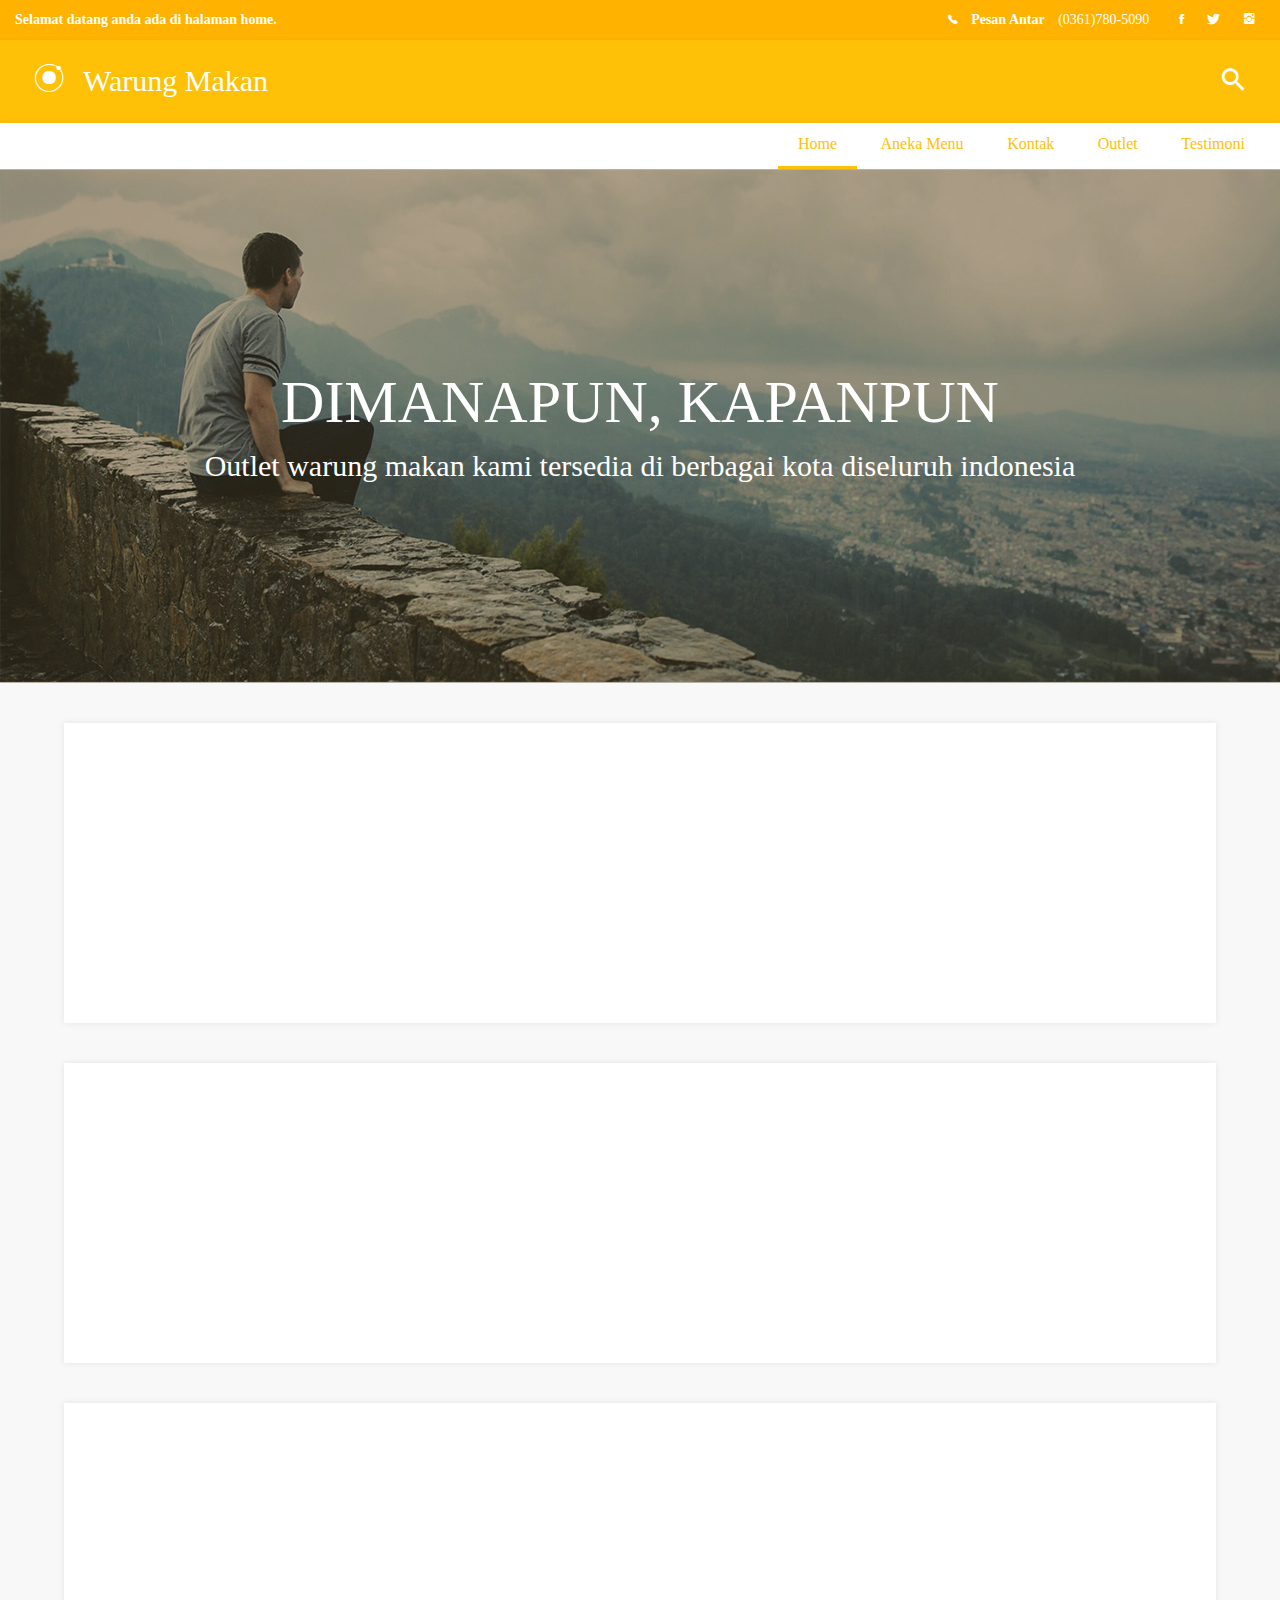
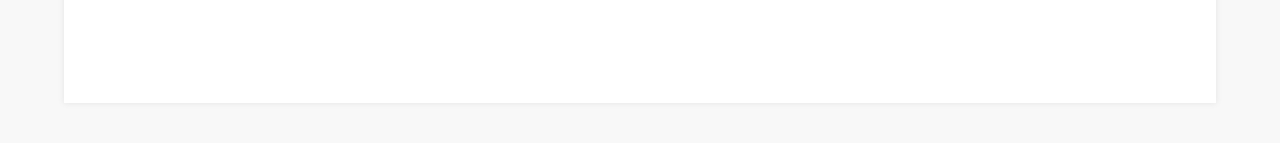
==== index.html @ 71ebaf67 "first commit" ====
<!DOCTYPE html>
<html lang="en">
<head>
	<meta charset="UTF-8">
	<title>Warung Makan - Home</title>
	<link rel="stylesheet" href="css/normalize.css">
	<link rel="stylesheet" href="css/bootstrap.min.css">
	<link rel="stylesheet" href="css/ionicons.min.css">
	<link rel="stylesheet" href="css/style.css">
	
</head>
<body>
	<section class="top-bar">
		<div class="container-fluid">
			<div class="row">
				<div class="col-lg-6">
					<span class="welcome">
						Selamat datang anda ada di halaman home.
					</span>
				</div>
				<div class="col-lg-4 col-lg-push-2 clear">
					<span class="delivery">
						<i class="icon ion-ios-telephone"></i>
						<b>Pesan Antar</b> (0361)780-5090
					</span>
					<div class="network clear">
						<div class="item"><a href=""><i class="icon ion-social-facebook"></i></a></div>
						<div class="item"><a href=""><i class="icon ion-social-twitter"></i></a></div>
						<div class="item"><a href=""><i class="icon ion-social-instagram"></i></a></div>
					</div>
				</div>
			</div>
		</div>
	</section>
	<header>
		<div class="container-fluid">
			<div class="row">				
				<div class="brand col-lg-6">
					<h1><i class="icon ion-ionic"></i>Warung Makan</h1>
				</div>
				<div class="search col-lg-6">
					<button><i class="icon ion-android-search"></i></button>
				</div>
			</div><!-- row -->
		</div><!-- container -->
	</header>
	<nav class="tabs container">
		<div class="row">
			<div class="col-lg-6 col-lg-push-6">
				<ul>
					<li class="active"><a href="">Home</a></li>
					<li><a href="">Aneka Menu</a></li>
					<li><a href="">Kontak</a></li>
					<li><a href="">Outlet</a></li>
					<li><a href="">Testimoni</a></li>
				</ul>
			</div>
		</div>
	</nav>
	
	
	<div class="slides">
		<div class="slide">
			<h2>DIMANAPUN, KAPANPUN</h2>
			<p>Outlet warung makan kami tersedia di berbagai 
kota diseluruh indonesia</p>
		</div>
	</div>
	
	
	
	<div class="card">
		
	</div>
	
	<div class="card">
		
	</div>
	
	<div class="card">
		
	</div>
	
	<script src="js/jquery.min.js"></script>
	<script src="js/bootstrap.js"></script>
</body>
</html>
---- css/style.css ----
body {
  font-family: "Roboto";
  background: #f8f8f8; }

* {
  margin: 0;
  padding: 0; }

section.top-bar {
  background: #ffb300;
  color: #fff;
  width: 100%;
  padding: 10px 0;
  z-index: 1; }
  section.top-bar span.welcome {
    font-family: 'Roboto';
    font-weight: 600; }
  section.top-bar span.delivery {
    float: left;
    margin-left: 20%; }
    section.top-bar span.delivery b {
      margin: 0 10px; }
  section.top-bar div.network {
    display: block;
    float: right;
    margin: 0;
    padding: 0;
    list-style: none; }
    section.top-bar div.network div.item {
      display: inline-block;
      margin: 0;
      padding: 0; }
      section.top-bar div.network div.item a {
        margin: 0;
        color: #fff;
        display: block;
        padding: 0 10px; }

header {
  background: #ffc107;
  z-index: 3;
  padding: 20px 20px;
  box-shadow: 0px 1px 5px 0px rgba(105, 104, 104, 0.14); }
  header .brand h1 {
    font-size: 30px;
    color: #fff;
    margin: 0; }
    header .brand h1 i.icon {
      font-size: 35px;
      margin-right: 20px; }
  header .search button {
    float: right;
    display: block;
    font-size: 30px;
    color: #fff;
    border: none;
    background: transparent; }
    header .search button:focus {
      outline: none; }

.clear::after {
  content: "";
  display: block;
  clear: both; }

nav.tabs {
  background: #fff;
  width: 100%;
  box-shadow: 0px 0px 6px 0px rgba(105, 104, 104, 0.14);
  z-index: 2; }
  nav.tabs:after {
    clear: both;
    display: block;
    content: ""; }
  nav.tabs ul {
    float: right;
    margin: 0; }
    nav.tabs ul li {
      list-style: none;
      display: inline-block; }
      nav.tabs ul li:after {
        content: "";
        width: 100%;
        height: 3px;
        display: block; }
      nav.tabs ul li:hover:after {
        background: #eee; }
      nav.tabs ul li.active:after {
        background: #ffc107; }
      nav.tabs ul li a {
        font-family: 'Roboto';
        font-weight: 300;
        color: #ffc107;
        display: block;
        padding: 10px 20px;
        font-size: 16px; }
        nav.tabs ul li a:hover {
          text-decoration: none; }

div.slides {
  z-index: 1;
  width: 100%;
  height: 514px;
  overflow: hidden;
  position: relative; }
  div.slides div.slide {
    position: absolute;
    top: 0;
    height: 100%;
    width: 100%;
    box-shadow: 0px 0px 6px 0px rgba(105, 104, 104, 0.14);
    background-image: url("../image/bg-slide.jpg");
    padding: 180px; }
    div.slides div.slide h2 {
      text-align: center;
      color: #fff;
      font-size: 60px; }
    div.slides div.slide p {
      font-weight: 100;
      color: #fff;
      font-size: 30px;
      text-align: center; }

div.card {
  min-height: 300px;
  background: #fff;
  width: 90%;
  margin: 40px auto;
  box-shadow: 0px 0px 6px 0px rgba(105, 104, 104, 0.14); }

/*# sourceMappingURL=style.css.map */
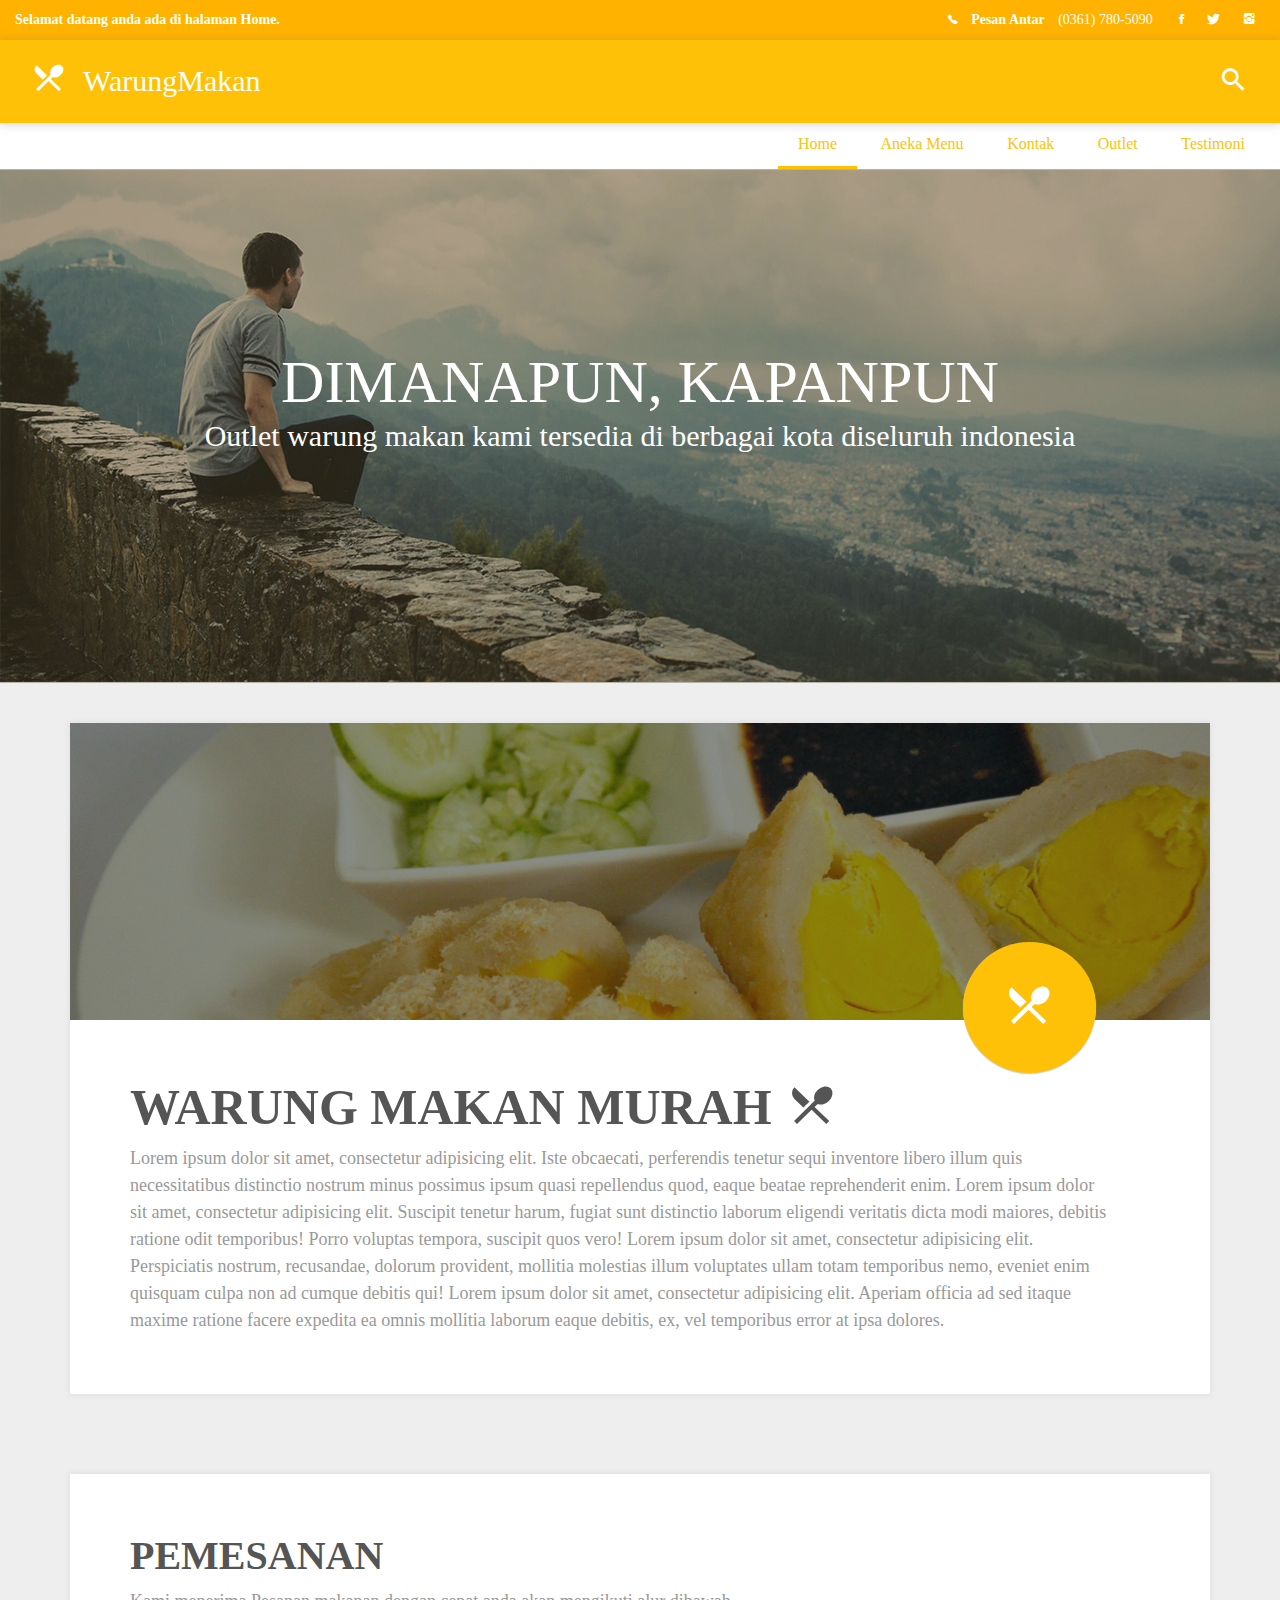
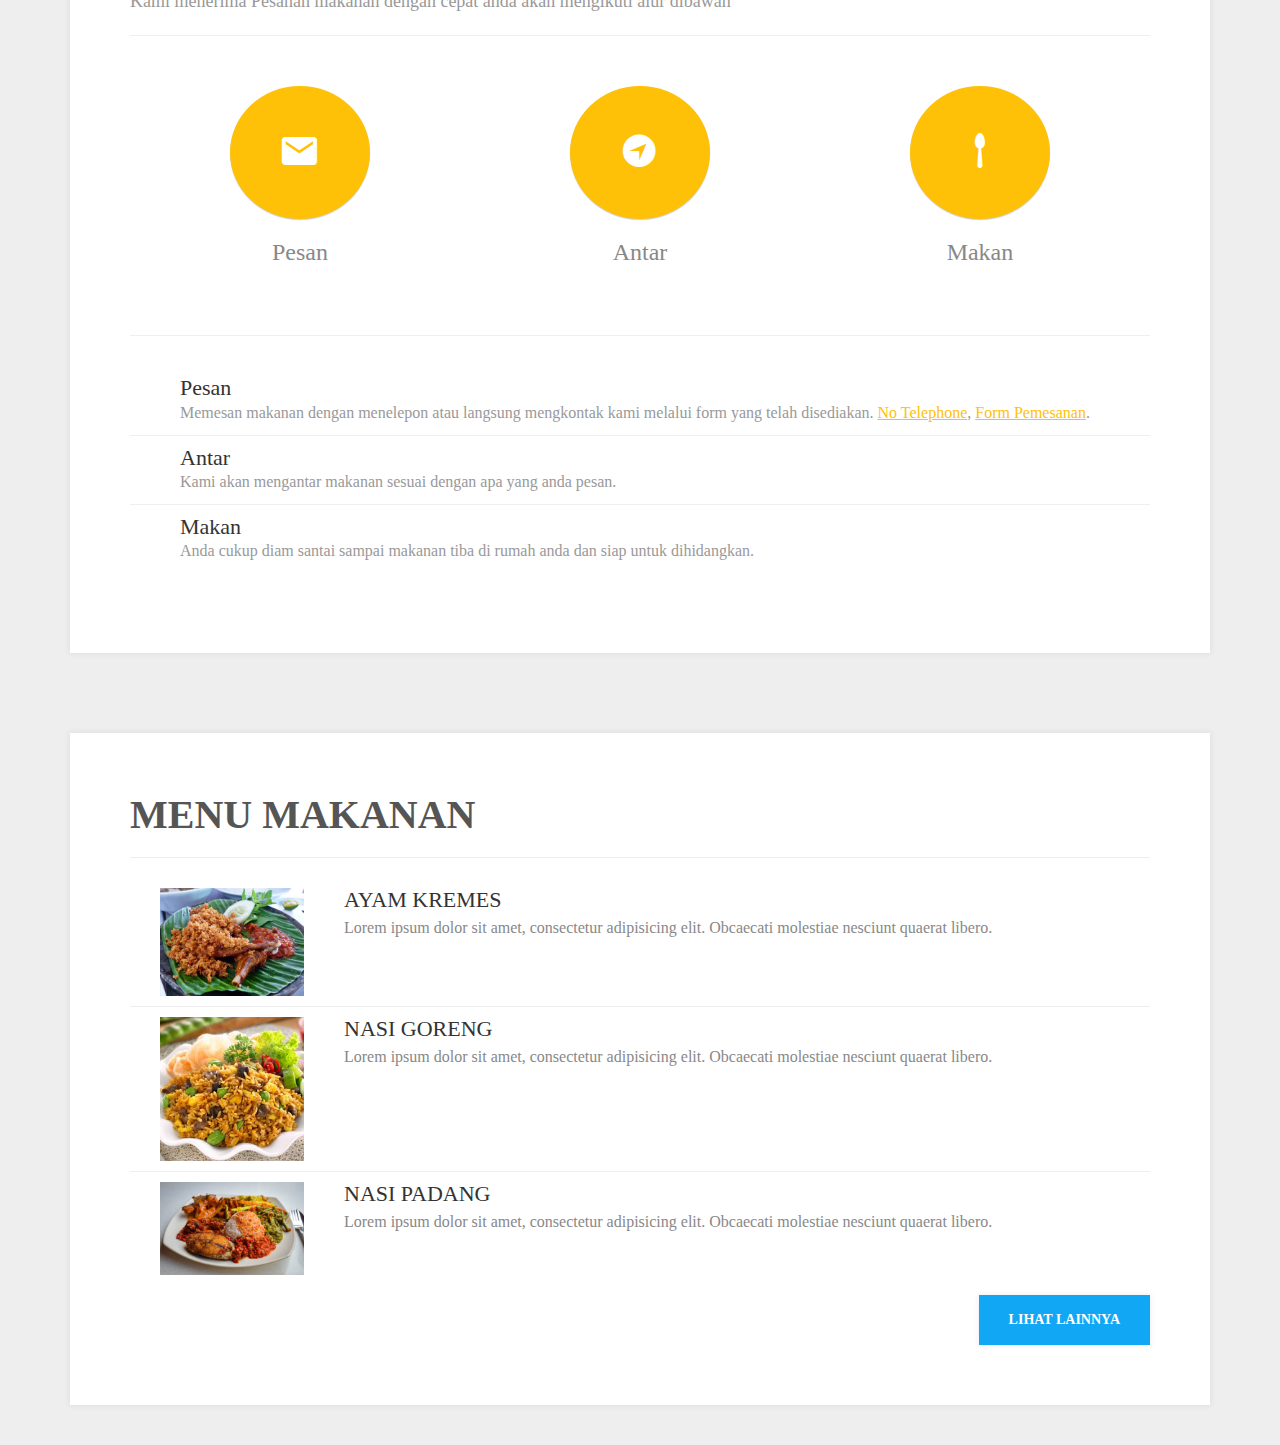
==== commit 0da149d6: "add image, add page menu" ====
--- a/index.html
+++ b/index.html
@@ -1,87 +1,184 @@
 <!DOCTYPE html>
 <html lang="en">
+
 <head>
-	<meta charset="UTF-8">
-	<title>Warung Makan - Home</title>
-	<link rel="stylesheet" href="css/normalize.css">
-	<link rel="stylesheet" href="css/bootstrap.min.css">
-	<link rel="stylesheet" href="css/ionicons.min.css">
-	<link rel="stylesheet" href="css/style.css">
-	
+    <meta charset="UTF-8">
+    <title>Warung Makan - Home</title>
+    <link rel="stylesheet" href="css/normalize.css">
+    <link rel="stylesheet" href="css/bootstrap.min.css">
+    <link rel="stylesheet" href="css/ionicons.min.css">
+    <link rel="stylesheet" href="css/style.css">
 </head>
+
 <body>
-	<section class="top-bar">
-		<div class="container-fluid">
-			<div class="row">
-				<div class="col-lg-6">
-					<span class="welcome">
-						Selamat datang anda ada di halaman home.
+    <section class="top-bar">
+        <div class="container-fluid">
+            <div class="row">
+                <div class="col-lg-6">
+                    <span class="welcome">
+						Selamat datang anda ada di halaman Home.
 					</span>
-				</div>
-				<div class="col-lg-4 col-lg-push-2 clear">
-					<span class="delivery">
+                </div>
+                <div class="col-lg-4 col-lg-push-2 clear">
+                    <span class="delivery">
 						<i class="icon ion-ios-telephone"></i>
-						<b>Pesan Antar</b> (0361)780-5090
+						<b>Pesan Antar</b> (0361) 780-5090
 					</span>
-					<div class="network clear">
-						<div class="item"><a href=""><i class="icon ion-social-facebook"></i></a></div>
-						<div class="item"><a href=""><i class="icon ion-social-twitter"></i></a></div>
-						<div class="item"><a href=""><i class="icon ion-social-instagram"></i></a></div>
-					</div>
-				</div>
-			</div>
-		</div>
-	</section>
-	<header>
-		<div class="container-fluid">
-			<div class="row">				
-				<div class="brand col-lg-6">
-					<h1><i class="icon ion-ionic"></i>Warung Makan</h1>
-				</div>
-				<div class="search col-lg-6">
-					<button><i class="icon ion-android-search"></i></button>
-				</div>
-			</div><!-- row -->
-		</div><!-- container -->
-	</header>
-	<nav class="tabs container">
-		<div class="row">
-			<div class="col-lg-6 col-lg-push-6">
-				<ul>
-					<li class="active"><a href="">Home</a></li>
-					<li><a href="">Aneka Menu</a></li>
-					<li><a href="">Kontak</a></li>
-					<li><a href="">Outlet</a></li>
-					<li><a href="">Testimoni</a></li>
-				</ul>
-			</div>
-		</div>
-	</nav>
-	
-	
-	<div class="slides">
-		<div class="slide">
-			<h2>DIMANAPUN, KAPANPUN</h2>
-			<p>Outlet warung makan kami tersedia di berbagai 
-kota diseluruh indonesia</p>
-		</div>
-	</div>
-	
-	
-	
-	<div class="card">
-		
-	</div>
-	
-	<div class="card">
-		
-	</div>
-	
-	<div class="card">
-		
-	</div>
-	
-	<script src="js/jquery.min.js"></script>
-	<script src="js/bootstrap.js"></script>
+                    <div class="network clear">
+                        <div class="item"><a href="" title="Bagikan ke Facebook"><i class="icon ion-social-facebook"></i></a></div>
+                        <div class="item"><a href="" title="Bagikan ke Twitter"><i class="icon ion-social-twitter"></i></a></div>
+                        <div class="item"><a href="" title="Bagikan ke Instagram"><i class="icon ion-social-instagram"></i></a></div>
+                    </div>
+                </div>
+            </div>
+        </div>
+    </section>
+    <header>
+        <div class="container-fluid">
+            <div class="row">
+                <div class="brand col-lg-6">
+                    <h1><i class="icon ion-android-restaurant"></i>WarungMakan</h1>
+                </div>
+                <div class="search col-lg-6">
+                    <button title="Klik untuk melakukan Pencarian"><i class="icon ion-android-search"></i></button>
+                </div>
+            </div>
+            <!-- row -->
+        </div>
+        <!-- container -->
+    </header>
+    <nav class="tabs container">
+        <div class="row">
+            <div class="col-lg-6 col-lg-push-6">
+                <ul>
+                    <li class="active"><a href="" title="Menuju halaman Home">Home</a></li>
+                    <li><a href="aneka-menu.html" title="Menuju halaman Aneka Menu">Aneka Menu</a></li>
+                    <li><a href="kontak.html" title="Menuju halaman Kontak">Kontak</a></li>
+                    <li><a href="outlet.html" title="Menuju halaman Outlet">Outlet</a></li>
+                    <li><a href="testimoni.html" title="Menuju halaman Testimoni">Testimoni</a></li>
+                </ul>
+            </div>
+        </div>
+    </nav>
+    <div class="slides">
+        <div class="slide">
+            <h2>DIMANAPUN, KAPANPUN</h2>
+            <p>Outlet warung makan kami tersedia di berbagai kota diseluruh indonesia</p>
+        </div>
+    </div>
+    <div class="container">
+        <div class="row">
+            <div class="col-lg-12">
+                <div class="card" id="about">
+                    <div class="image-full">
+                        <img src="image/about.jpg">
+                        <div class="avatar">
+                            <i class="icon ion-android-restaurant"></i>
+                        </div>
+                    </div>
+                    <div class="description">
+                        <h2> Warung Makan Murah<i class="icon ion-android-restaurant"></i></h2>
+                        <p>Lorem ipsum dolor sit amet, consectetur adipisicing elit. Iste obcaecati, perferendis tenetur sequi inventore libero illum quis necessitatibus distinctio nostrum minus possimus ipsum quasi repellendus quod, eaque beatae reprehenderit enim. Lorem ipsum dolor sit amet, consectetur adipisicing elit. Suscipit tenetur harum, fugiat sunt distinctio laborum eligendi veritatis dicta modi maiores, debitis ratione odit temporibus! Porro voluptas tempora, suscipit quos vero! Lorem ipsum dolor sit amet, consectetur adipisicing elit. Perspiciatis nostrum, recusandae, dolorum provident, mollitia molestias illum voluptates ullam totam temporibus nemo, eveniet enim quisquam culpa non ad cumque debitis qui! Lorem ipsum dolor sit amet, consectetur adipisicing elit. Aperiam officia ad sed itaque maxime ratione facere expedita ea omnis mollitia laborum eaque debitis, ex, vel temporibus error at ipsa dolores.</p>
+                    </div>
+                </div>
+            </div>
+        </div>
+        <div class="row">
+            <div class="col-lg-12">
+                <div class="card" id="pemesanan">
+                    <div class="head">
+                        <h2>PEMESANAN</h2>
+                        <p>Kami menerima Pesanan makanan dengan cepat anda akan mengikuti alur dibawah</p>
+                    </div>
+                    <hr>
+                    <div class="flow">
+                        <div class="item">
+                            <div class="circle">
+                                <i class="icon ion-android-mail"></i>
+                            </div>
+                            <h3>Pesan</h3>
+                        </div>
+                        <div class="item">
+                            <div class="circle">
+                                <i class="icon ion-ios-navigate"></i>
+                            </div>
+                            <h3>Antar</h3>
+                        </div>
+                        <div class="item">
+                            <div class="circle">
+                                <i class="icon ion-spoon"></i>
+                            </div>
+                            <h3>Makan</h3>
+                        </div>
+                    </div>
+                    <hr>
+                    <div class="description">
+                        <ol>
+                            <li>
+                                <h4>Pesan</h4>
+                                <p>Memesan makanan dengan menelepon atau langsung mengkontak kami melalui form yang telah disediakan. <a href="">No Telephone</a>, <a href="">Form Pemesanan</a>.</p>
+                            </li>
+                            <li>
+                                <h4>Antar</h4>
+                                <p>Kami akan mengantar makanan sesuai dengan apa yang anda pesan.</p>
+                            </li>
+                            <li>
+                                <h4>Makan</h4>
+                                <p>Anda cukup diam santai sampai makanan tiba di rumah anda dan siap untuk dihidangkan.</p>
+                            </li>
+                        </ol>
+                    </div>
+                </div>
+            </div>
+        </div>
+        <div class="row">
+            <div class="col-lg-12">
+                <div class="card list" id="list-menu-makanan">
+                    <h2>Menu Makanan</h2>
+                    <hr>
+                    <ul>
+                        <li>
+                            <div class="card-1s">
+                                <div class="image">
+                                    <img src="image/ayam-kremes.jpg">
+                                </div>
+                                <div class="description">
+                                    <h4>Ayam Kremes</h4>
+                                    <p>Lorem ipsum dolor sit amet, consectetur adipisicing elit. Obcaecati molestiae nesciunt quaerat libero.</p>
+                                </div>
+                            </div>
+                        </li>
+                        <li>
+                            <div class="card-1s">
+                                <div class="image">
+                                    <img src="image/nasi-goreng.jpeg">
+                                </div>
+                                <div class="description">
+                                    <h4>Nasi Goreng</h4>
+                                    <p>Lorem ipsum dolor sit amet, consectetur adipisicing elit. Obcaecati molestiae nesciunt quaerat libero.</p>
+                                </div>
+                            </div>
+                        </li>
+                        <li>
+                            <div class="card-1s">
+                                <div class="image">
+                                    <img src="image/nasi-padang.jpg">
+                                </div>
+                                <div class="description">
+                                    <h4>Nasi Padang</h4>
+                                    <p>Lorem ipsum dolor sit amet, consectetur adipisicing elit. Obcaecati molestiae nesciunt quaerat libero.</p>
+                                </div>
+                            </div>
+                        </li>
+                       
+                    </ul>
+                    <a href="" class="btn-more">LIHAT LAINNYA</a>
+                </div><!-- card -->
+            </div><!-- col-lg-2 -->
+        </div><!-- row -->
+    </div><!-- container -->
+    <script src="js/jquery.min.js"></script>
+    <script src="js/bootstrap.js"></script>
 </body>
-</html>+
+</html>
--- a/css/style.css
+++ b/css/style.css
@@ -1,10 +1,32 @@
+.clear::after {
+  content: "";
+  display: block;
+  clear: both; }
+
+h1,
+h2,
+h3,
+h4,
+h5,
+h6,
+p {
+  margin: 0;
+  padding: 0; }
+
+a {
+  color: #ffc107;
+  text-decoration: underline; }
+  a:hover {
+    color: #FF852B; }
+
+* {
+  margin: 0;
+  padding: 0;
+  box-sizing: border-box; }
+
 body {
   font-family: "Roboto";
-  background: #f8f8f8; }
-
-* {
-  margin: 0;
-  padding: 0; }
+  background: #eee; }
 
 section.top-bar {
   background: #ffb300;
@@ -40,7 +62,8 @@
   background: #ffc107;
   z-index: 3;
   padding: 20px 20px;
-  box-shadow: 0px 1px 5px 0px rgba(105, 104, 104, 0.14); }
+  box-shadow: 0px 1px 10px 0px rgba(105, 104, 104, 0.3);
+  position: relative; }
   header .brand h1 {
     font-size: 30px;
     color: #fff;
@@ -57,11 +80,6 @@
     background: transparent; }
     header .search button:focus {
       outline: none; }
-
-.clear::after {
-  content: "";
-  display: block;
-  clear: both; }
 
 nav.tabs {
   background: #fff;
@@ -84,7 +102,7 @@
         height: 3px;
         display: block; }
       nav.tabs ul li:hover:after {
-        background: #eee; }
+        background: #aaa; }
       nav.tabs ul li.active:after {
         background: #ffc107; }
       nav.tabs ul li a {
@@ -93,7 +111,8 @@
         color: #ffc107;
         display: block;
         padding: 10px 20px;
-        font-size: 16px; }
+        font-size: 16px;
+        text-decoration: none; }
         nav.tabs ul li a:hover {
           text-decoration: none; }
 
@@ -124,8 +143,301 @@
 div.card {
   min-height: 300px;
   background: #fff;
-  width: 90%;
+  width: 100%;
   margin: 40px auto;
+  box-shadow: 0px 0px 6px 0px rgba(105, 104, 104, 0.14);
+  transition: all .3s ease; }
+  div.card.full {
+    width: 100%;
+    margin: -10px auto; }
+  div.card.map {
+    margin-top: 0; }
+
+div#about .image-full {
+  width: 100%;
+  position: relative; }
+  div#about .image-full::after {
+    position: absolute;
+    content: "";
+    background: rgba(1, 1, 1, 0.2);
+    top: 0;
+    bottom: 0;
+    left: 0;
+    width: 100%;
+    display: block; }
+  div#about .image-full img {
+    width: 100%; }
+  div#about .image-full div.avatar {
+    padding: 30px 46px;
+    font-size: 50px;
+    box-shadow: 0 1px 1px 0 #ccc;
+    position: absolute;
+    bottom: -18%;
+    right: 10%;
+    background: #ffc107;
+    border-radius: 100%;
+    z-index: 4;
+    color: #fff; }
+div#about .description {
+  padding: 60px 60px;
+  padding-right: 100px; }
+  div#about .description h2 {
+    font-size: 50px;
+    margin-bottom: 10px;
+    text-transform: uppercase;
+    font-weight: 800;
+    color: #555; }
+    div#about .description h2 i {
+      display: inline-block;
+      margin-left: 20px; }
+  div#about .description p {
+    line-height: 150%;
+    color: #999;
+    font-weight: 300;
+    font-size: 18px; }
+
+div#pemesanan {
+  padding: 60px; }
+  div#pemesanan h2 {
+    font-size: 40px;
+    margin-bottom: 10px;
+    text-transform: uppercase;
+    font-weight: 800;
+    color: #555; }
+  div#pemesanan p {
+    line-height: 150%;
+    font-size: 18px;
+    color: #999;
+    font-weight: 300; }
+  div#pemesanan div.flow {
+    margin: 40px 0; }
+    div#pemesanan div.flow::after {
+      content: "";
+      display: block;
+      clear: both; }
+    div#pemesanan div.flow div.item {
+      width: 33.3333%;
+      float: left;
+      text-align: center;
+      padding: 10px 100px; }
+      div#pemesanan div.flow div.item div.circle {
+        border-radius: 100%;
+        font-size: 40px;
+        background: #ffc107;
+        box-shadow: 0 1px 1px 0 #ccc;
+        padding: 38px 10px; }
+        div#pemesanan div.flow div.item div.circle i {
+          display: block;
+          color: #fff; }
+      div#pemesanan div.flow div.item h3 {
+        margin: 20px 0;
+        color: #333;
+        font-weight: 400;
+        color: #888; }
+  div#pemesanan div.description {
+    padding: 10px 0; }
+    div#pemesanan div.description h4 {
+      font-weight: 400;
+      font-size: 22px; }
+    div#pemesanan div.description p {
+      font-size: 16px; }
+    div#pemesanan div.description ol li {
+      display: block;
+      padding: 10px 50px;
+      transition: all .1s ease;
+      border-bottom: 1px solid #eee; }
+      div#pemesanan div.description ol li:last-child {
+        border-bottom: none; }
+      div#pemesanan div.description ol li:hover {
+        background: #eee; }
+
+div#list-menu-makanan {
+  padding: 60px; }
+  div#list-menu-makanan:after {
+    clear: both;
+    display: block;
+    content: ""; }
+  div#list-menu-makanan h2 {
+    font-size: 40px;
+    margin-bottom: 10px;
+    text-transform: uppercase;
+    font-weight: 800;
+    color: #555; }
+  div#list-menu-makanan.aneka-menu {
+    width: 100%;
+    margin-top: -10px; }
+  div#list-menu-makanan.grid {
+    padding: 10px;
+    background: transparent;
+    box-shadow: none;
+    width: 100%; }
+    div#list-menu-makanan.grid ul {
+      list-style-type: none; }
+      div#list-menu-makanan.grid ul:after {
+        clear: both;
+        display: block;
+        content: ""; }
+      div#list-menu-makanan.grid ul li {
+        float: left;
+        width: 25%;
+        height: 300px;
+        overflow: hidden;
+        padding: 10px; }
+        div#list-menu-makanan.grid ul li div.card-1s {
+          background: #fff;
+          box-shadow: 0px 0px 6px 0px rgba(105, 104, 104, 0.14); }
+        div#list-menu-makanan.grid ul li div.image {
+          width: 100%;
+          height: 143px;
+          overflow: hidden; }
+          div#list-menu-makanan.grid ul li div.image img {
+            width: 100%; }
+        div#list-menu-makanan.grid ul li div.description {
+          padding: 10px;
+          padding-left: 14px;
+          width: 100%; }
+          div#list-menu-makanan.grid ul li div.description h4 {
+            margin-bottom: 5px;
+            text-transform: uppercase;
+            font-size: 20px; }
+          div#list-menu-makanan.grid ul li div.description p {
+            color: #888;
+            font-weight: 300;
+            font-size: 13px; }
+  div#list-menu-makanan.list {
+    background: #fff;
+    width: 100%; }
+    div#list-menu-makanan.list ul {
+      list-style-type: none; }
+      div#list-menu-makanan.list ul li {
+        display: block;
+        border-bottom: 1px solid #eee; }
+        div#list-menu-makanan.list ul li:last-child {
+          border: none; }
+        div#list-menu-makanan.list ul li:after {
+          content: "";
+          display: block;
+          clear: both; }
+        div#list-menu-makanan.list ul li div.image {
+          float: left;
+          padding: 10px 30px;
+          width: 20%; }
+          div#list-menu-makanan.list ul li div.image img {
+            width: 100%; }
+        div#list-menu-makanan.list ul li div.description {
+          padding: 10px;
+          width: 70%;
+          float: left; }
+          div#list-menu-makanan.list ul li div.description h4 {
+            margin-bottom: 5px;
+            text-transform: uppercase;
+            font-size: 22px; }
+          div#list-menu-makanan.list ul li div.description p {
+            color: #888;
+            font-weight: 300;
+            font-size: 16px; }
+  div#list-menu-makanan a.btn-more {
+    background: #12A7F4;
+    color: #fff;
+    font-weight: 900;
+    float: right;
+    display: block;
+    box-shadow: 0px 0px 6px 0px rgba(105, 104, 104, 0.14);
+    padding: 15px 30px;
+    text-decoration: none; }
+
+.header-panel {
+  background: #ffc107;
+  color: #fff;
+  margin: 20px auto;
+  padding: 16px;
+  padding-left: 30px;
   box-shadow: 0px 0px 6px 0px rgba(105, 104, 104, 0.14); }
+  .header-panel.option {
+    position: relative;
+    overflow: hidden; }
+    .header-panel.option:after {
+      clear: both;
+      display: block;
+      content: ""; }
+    .header-panel.option h2 {
+      float: left; }
+    .header-panel.option div.button-option {
+      position: absolute;
+      right: 0;
+      top: 0;
+      bottom: 0;
+      background: #ffc107;
+      box-shadow: 0 1px 1px 0 #f78d06;
+      float: right; }
+      .header-panel.option div.button-option button {
+        background: #ffc107;
+        font-size: 24px;
+        padding: 12px 20px;
+        border: none;
+        height: 100%; }
+        .header-panel.option div.button-option button:focus {
+          outline: none;
+          background: #f78d06; }
+        .header-panel.option div.button-option button.active {
+          background: #f78d06; }
+  .header-panel h2 {
+    font-size: 20px;
+    font-weight: 900; }
+    .header-panel h2 i {
+      margin-right: 20px;
+      font-size: 25px; }
+
+ul#list-contact {
+  list-style-type: none; }
+  ul#list-contact li {
+    display: block;
+    padding: 20px 20px;
+    padding-left: 80px;
+    margin: 20px 0; }
+    ul#list-contact li:hover {
+      background: #eee; }
+    ul#list-contact li h4 {
+      font-size: 24px;
+      margin-bottom: 10px; }
+    ul#list-contact li span.contact {
+      margin-left: 10px;
+      color: #999;
+      font-size: 18px; }
+      ul#list-contact li span.contact i.icon {
+        margin-right: 10px;
+        font-size: 20px; }
+
+.map ul.list {
+  list-style-type: none; }
+  .map ul.list li {
+    padding: 10px 20px;
+    display: block; }
+    .map ul.list li.location {
+      background: #f78d06;
+      color: #fff;
+      font-weight: 100;
+      font-size: 20px; }
+      .map ul.list li.location i {
+        color: #fff;
+        float: right;
+        margin-right: 0;
+        position: relative;
+        top: -4px; }
+    .map ul.list li:hover {
+      background: #f8f8f8; }
+      .map ul.list li:hover.location {
+        background: #f78d06; }
+    .map ul.list li i {
+      display: inline-block;
+      margin-right: 20px;
+      font-size: 25px;
+      color: #777; }
+    .map ul.list li span {
+      font-weight: 300;
+      display: inline-block;
+      top: -5px;
+      position: relative;
+      color: #999; }
 
 /*# sourceMappingURL=style.css.map */
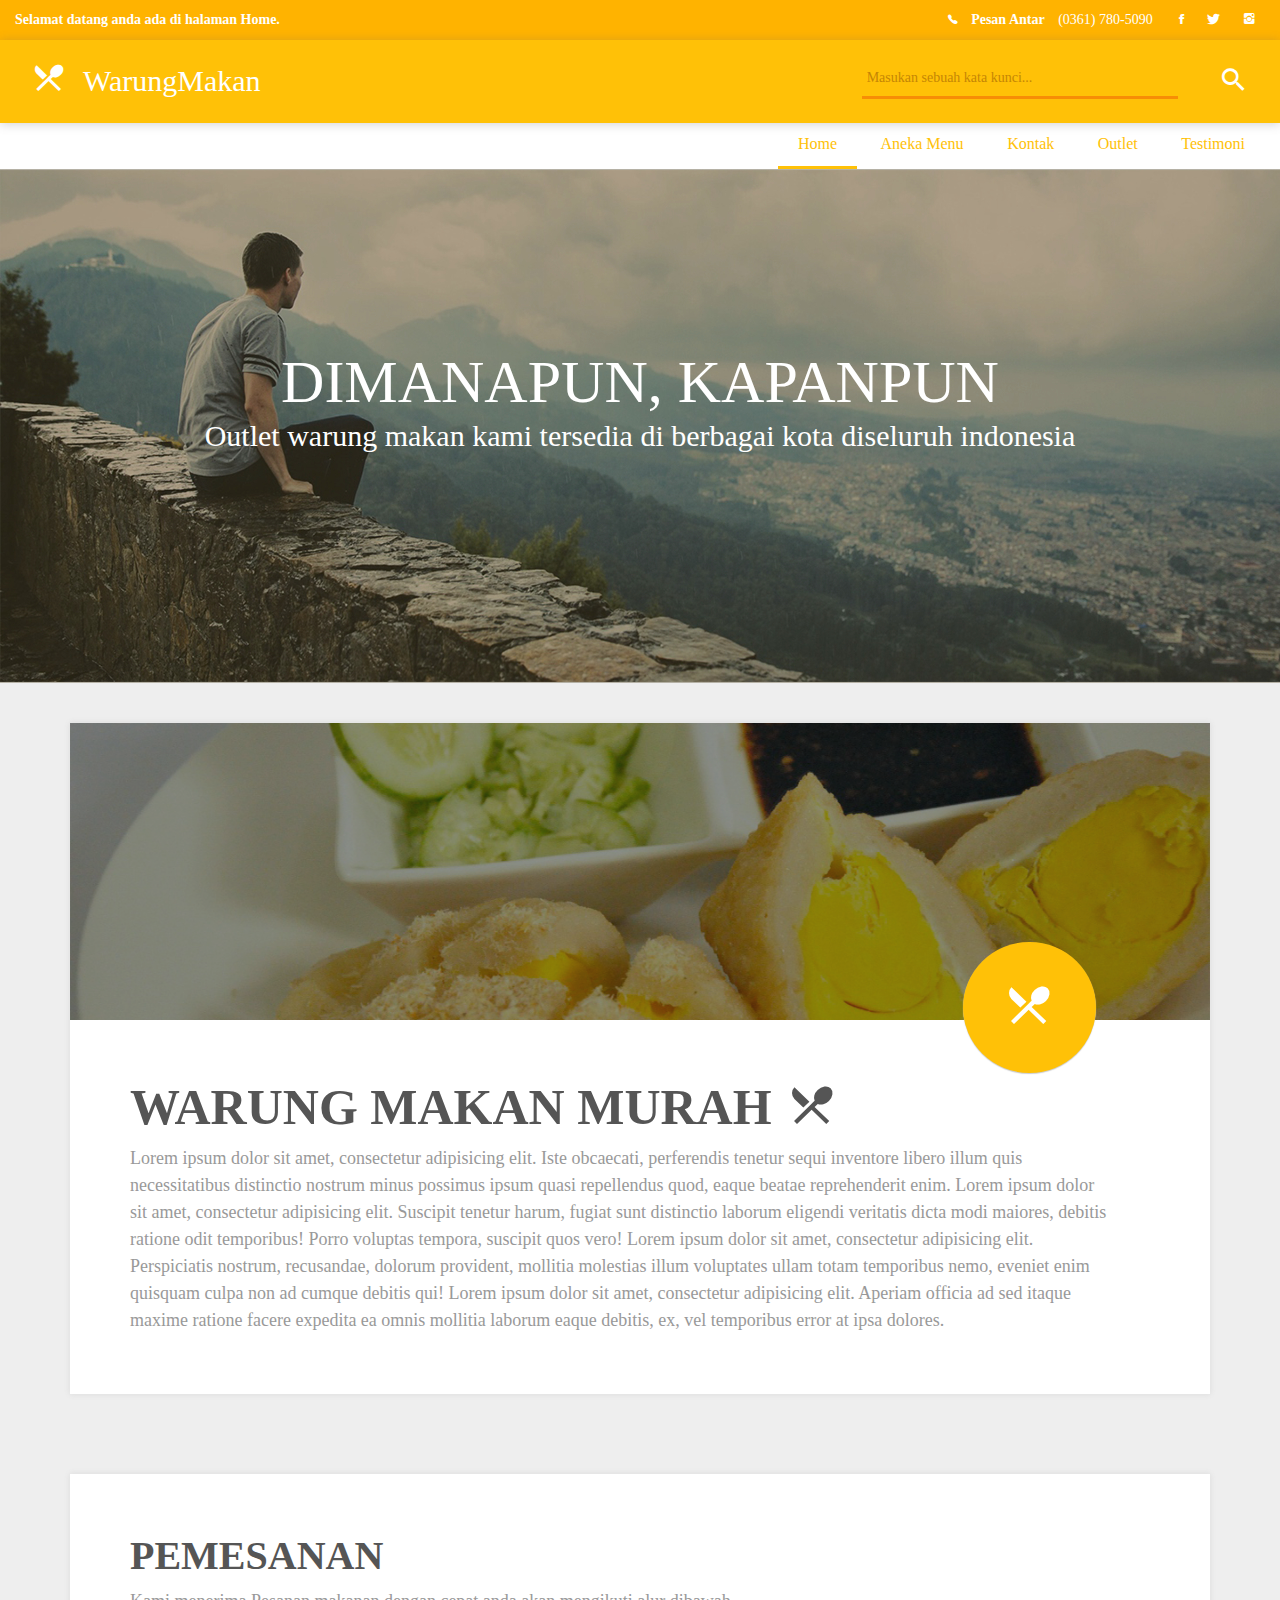
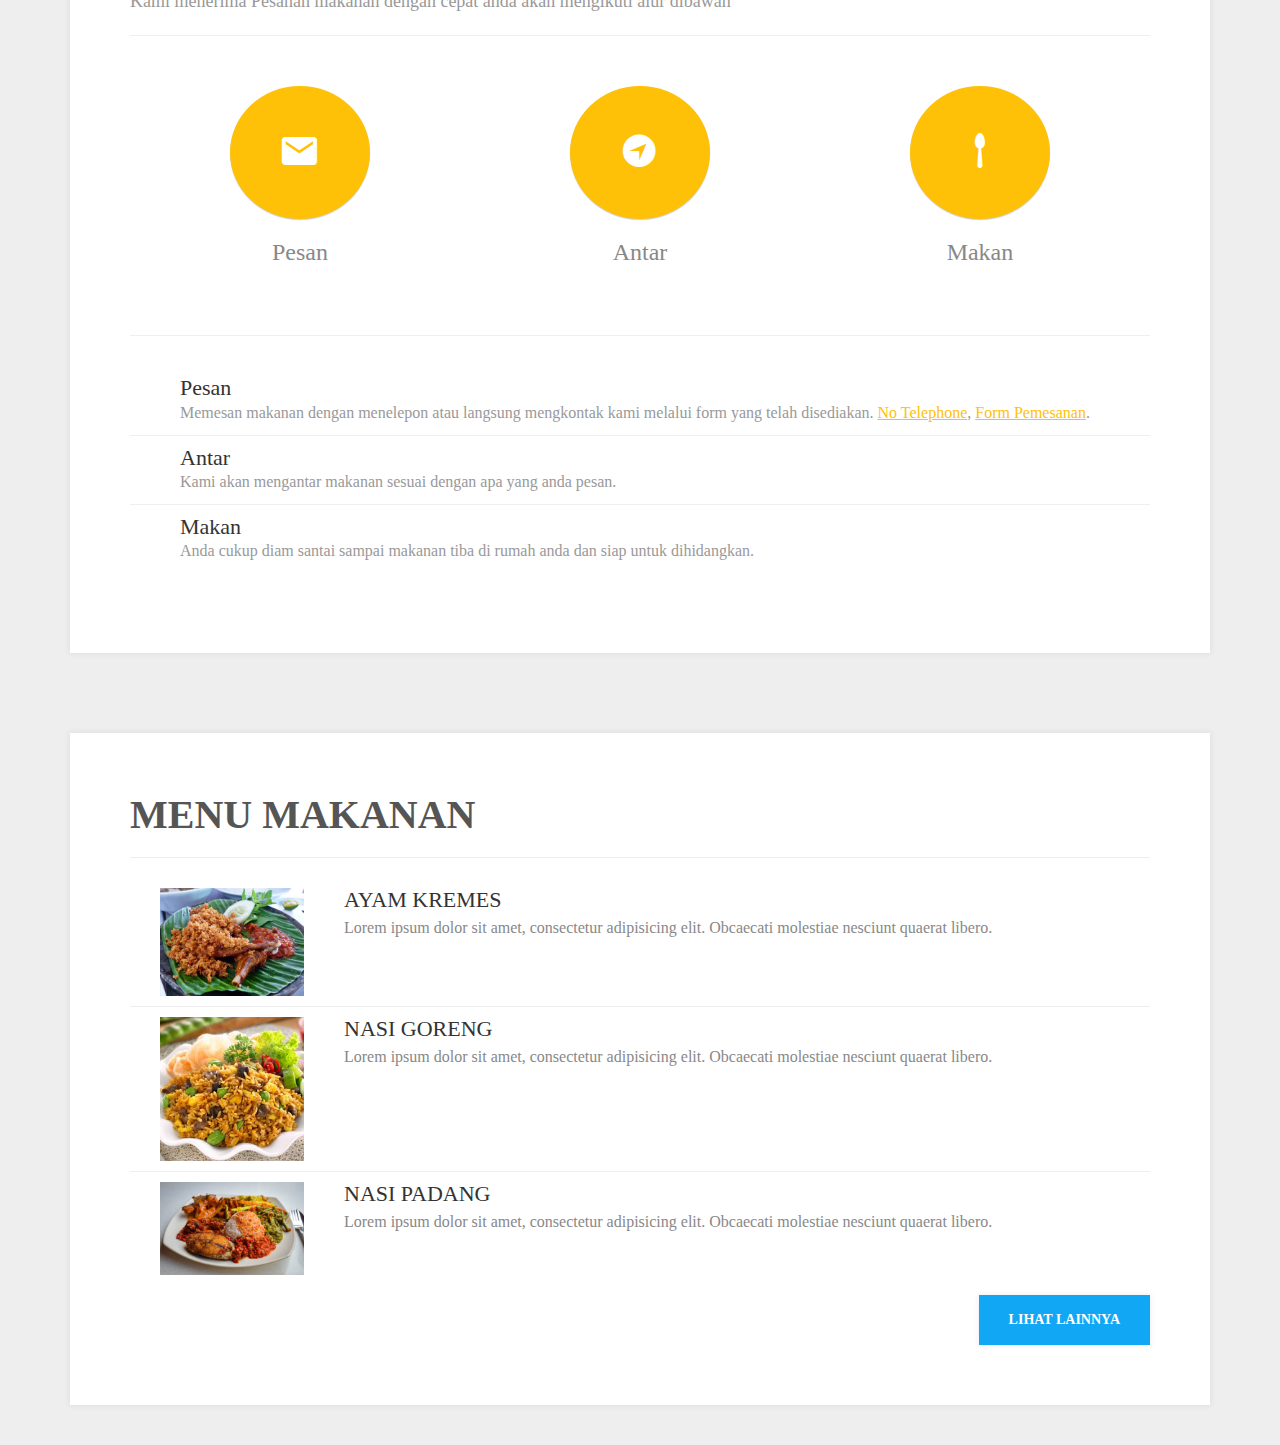
==== commit 70b10c18: "add file bat, fix page & add page" ====
--- a/index.html
+++ b/index.html
@@ -20,7 +20,7 @@
 					</span>
                 </div>
                 <div class="col-lg-4 col-lg-push-2 clear">
-                    <span class="delivery">
+                    <span class="delivery" title="Hubungi untuk pemesanan">
 						<i class="icon ion-ios-telephone"></i>
 						<b>Pesan Antar</b> (0361) 780-5090
 					</span>
@@ -39,8 +39,15 @@
                 <div class="brand col-lg-6">
                     <h1><i class="icon ion-android-restaurant"></i>WarungMakan</h1>
                 </div>
-                <div class="search col-lg-6">
-                    <button title="Klik untuk melakukan Pencarian"><i class="icon ion-android-search"></i></button>
+                <div class="search col-lg-4 col-lg-push-2">
+                    <div id="input-search" title="Masukan Kata Kunci">
+                        <input type="search" id="input-search" placeholder="Masukan sebuah kata kunci...">
+                    </div>
+                    <div id="button-search" title="Klik untuk melakukan Pencarian">
+                        <button>
+                            <i class="icon ion-android-search"></i>
+                        </button>
+                    </div>
                 </div>
             </div>
             <!-- row -->
@@ -170,13 +177,16 @@
                                 </div>
                             </div>
                         </li>
-                       
                     </ul>
-                    <a href="" class="btn-more">LIHAT LAINNYA</a>
-                </div><!-- card -->
-            </div><!-- col-lg-2 -->
-        </div><!-- row -->
-    </div><!-- container -->
+                    <a href="aneka-menu.html" class="btn-more" title="Klik untuk melihat selengkapnya">LIHAT LAINNYA</a>
+                </div>
+                <!-- card -->
+            </div>
+            <!-- col-lg-2 -->
+        </div>
+        <!-- row -->
+    </div>
+    <!-- container -->
     <script src="js/jquery.min.js"></script>
     <script src="js/bootstrap.js"></script>
 </body>
--- a/css/style.css
+++ b/css/style.css
@@ -71,15 +71,36 @@
     header .brand h1 i.icon {
       font-size: 35px;
       margin-right: 20px; }
-  header .search button {
-    float: right;
+  header .search:after {
+    clear: both;
     display: block;
-    font-size: 30px;
-    color: #fff;
-    border: none;
-    background: transparent; }
-    header .search button:focus {
-      outline: none; }
+    content: ""; }
+  header .search #input-search {
+    width: 80%;
+    float: left; }
+    header .search #input-search input {
+      background: transparent;
+      border: none;
+      width: 100%;
+      box-shadow: 0 3px 0 0 #f78d06;
+      outline: none;
+      padding: 8px 5px;
+      color: #fff; }
+      header .search #input-search input::-webkit-input-placeholder {
+        color: #935404;
+        font-weight: 300; }
+  header .search #button-search {
+    width: 20%;
+    float: left; }
+    header .search #button-search button {
+      float: right;
+      display: block;
+      font-size: 30px;
+      color: #fff;
+      border: none;
+      background: transparent; }
+      header .search #button-search button:focus {
+        outline: none; }
 
 nav.tabs {
   background: #fff;
@@ -440,4 +461,95 @@
       position: relative;
       color: #999; }
 
+#testimoni {
+  padding: 60px; }
+  #testimoni h2 {
+    text-transform: uppercase;
+    font-weight: 900; }
+  #testimoni p {
+    color: #999;
+    font-size: 18px; }
+  #testimoni .list-testimoni ul {
+    list-style-type: none; }
+    #testimoni .list-testimoni ul li {
+      padding: 20px;
+      display: block;
+      border-bottom: 1px solid #eee; }
+      #testimoni .list-testimoni ul li:last-child {
+        border-bottom: none; }
+      #testimoni .list-testimoni ul li:after {
+        clear: both;
+        display: block;
+        content: ""; }
+      #testimoni .list-testimoni ul li div.avatar,
+      #testimoni .list-testimoni ul li div.comment {
+        float: left; }
+      #testimoni .list-testimoni ul li div.avatar {
+        width: 10%;
+        font-size: 30px;
+        text-align: center; }
+        #testimoni .list-testimoni ul li div.avatar i {
+          display: inline-block;
+          position: relative;
+          top: 10px; }
+      #testimoni .list-testimoni ul li div.comment {
+        width: 70%; }
+        #testimoni .list-testimoni ul li div.comment h4 {
+          margin: 5px 0; }
+        #testimoni .list-testimoni ul li div.comment p {
+          font-size: 16px;
+          color: #888; }
+  #testimoni .attention {
+    border: 1px solid #ffc107;
+    background: #FFF995;
+    padding: 20px 30px;
+    border-radius: 10px;
+    margin: 40px 0;
+    position: relative; }
+    #testimoni .attention p {
+      color: #555;
+      font-size: 12px;
+      text-transform: capitalize; }
+    #testimoni .attention i.icon.ion-alert {
+      font-size: 30px;
+      color: #ffc107;
+      position: absolute;
+      top: 6px;
+      right: 40px;
+      display: inline-block; }
+  #testimoni .form-comment {
+    margin: 10px 0; }
+    #testimoni .form-comment:after {
+      clear: both;
+      display: block;
+      content: ""; }
+    #testimoni .form-comment label {
+      margin-top: 10px;
+      display: block;
+      color: #555;
+      font-weight: 600; }
+    #testimoni .form-comment input,
+    #testimoni .form-comment textarea {
+      width: 100%;
+      padding: 10px 18px;
+      border: 1px solid #eee;
+      border-radius: 3px;
+      margin: 5px 0; }
+      #testimoni .form-comment input:focus,
+      #testimoni .form-comment textarea:focus {
+        outline: none;
+        background: #fafafa; }
+    #testimoni .form-comment button.submit-comment {
+      background: #12A7F4;
+      color: #fff;
+      font-weight: 800;
+      float: right;
+      display: block;
+      box-shadow: 0px 0px 6px 0px rgba(105, 104, 104, 0.14);
+      padding: 15px 30px;
+      text-decoration: none;
+      border: none;
+      text-transform: uppercase;
+      border-radius: 3px; }
+
 /*# sourceMappingURL=style.css.map */
